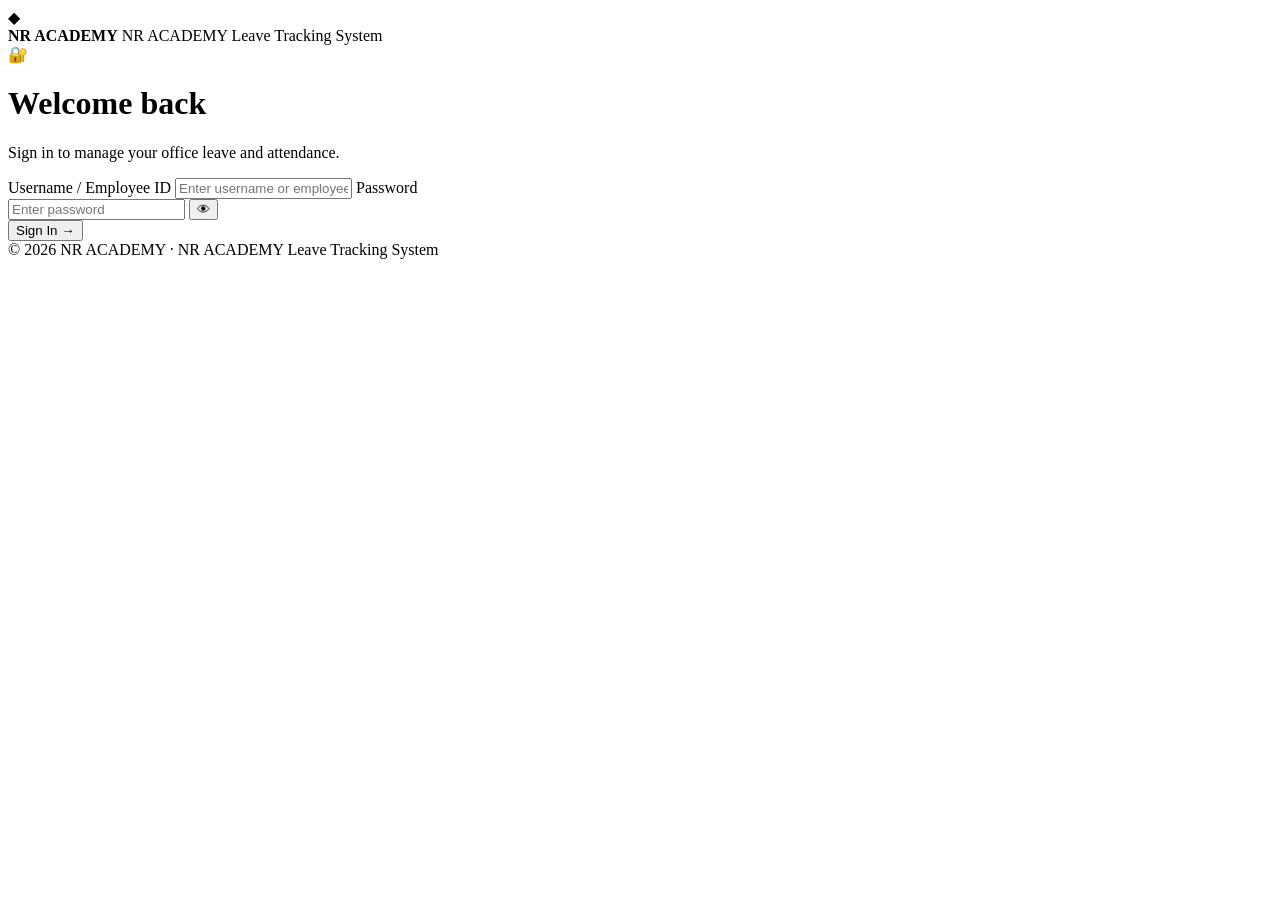
==== src/main/resources/static/index.html @ 839611cb "Update leave tracking system" ====
<!DOCTYPE html>
<html lang="en">

<head>
    <meta charset="UTF-8">
    <meta name="viewport" content="width=device-width, initial-scale=1.0">

    <title>NR ACADEMY | Login</title>

    <link rel="stylesheet" href="/css/app.css">
</head>

<body class="login-body">

    <div class="login-shell">

        <div class="login-brand">
            <div class="brand-mark">◆</div>

            <div>
                <strong>NR ACADEMY</strong>
                <span>NR ACADEMY Leave Tracking System</span>
            </div>
        </div>

        <div class="login-card">

            <div class="login-icon">🔐</div>

            <h1>Welcome back</h1>

            <p>
                Sign in to manage your office leave and attendance.
            </p>

            <form id="loginForm">

                <label>
                    Username / Employee ID
                    <input
                        id="username"
                        required
                        autocomplete="username"
                        placeholder="Enter username or employee ID"
                    >
                </label>

                <label>
                    Password

                    <div class="password-wrap">
                        <input
                            id="password"
                            type="password"
                            required
                            autocomplete="current-password"
                            placeholder="Enter password"
                        >

                        <button
                            type="button"
                            class="icon-btn"
                            id="togglePassword"
                        >
                            👁
                        </button>
                    </div>
                </label>

                <button class="btn primary full" type="submit">
                    Sign In <span>→</span>
                </button>

                <div id="loginError" class="form-error"></div>

            </form>



        </div>

        <footer>
            © 2026 NR ACADEMY · NR ACADEMY Leave Tracking System
        </footer>

    </div>

    <script src="/js/login.js"></script>

</body>

</html>
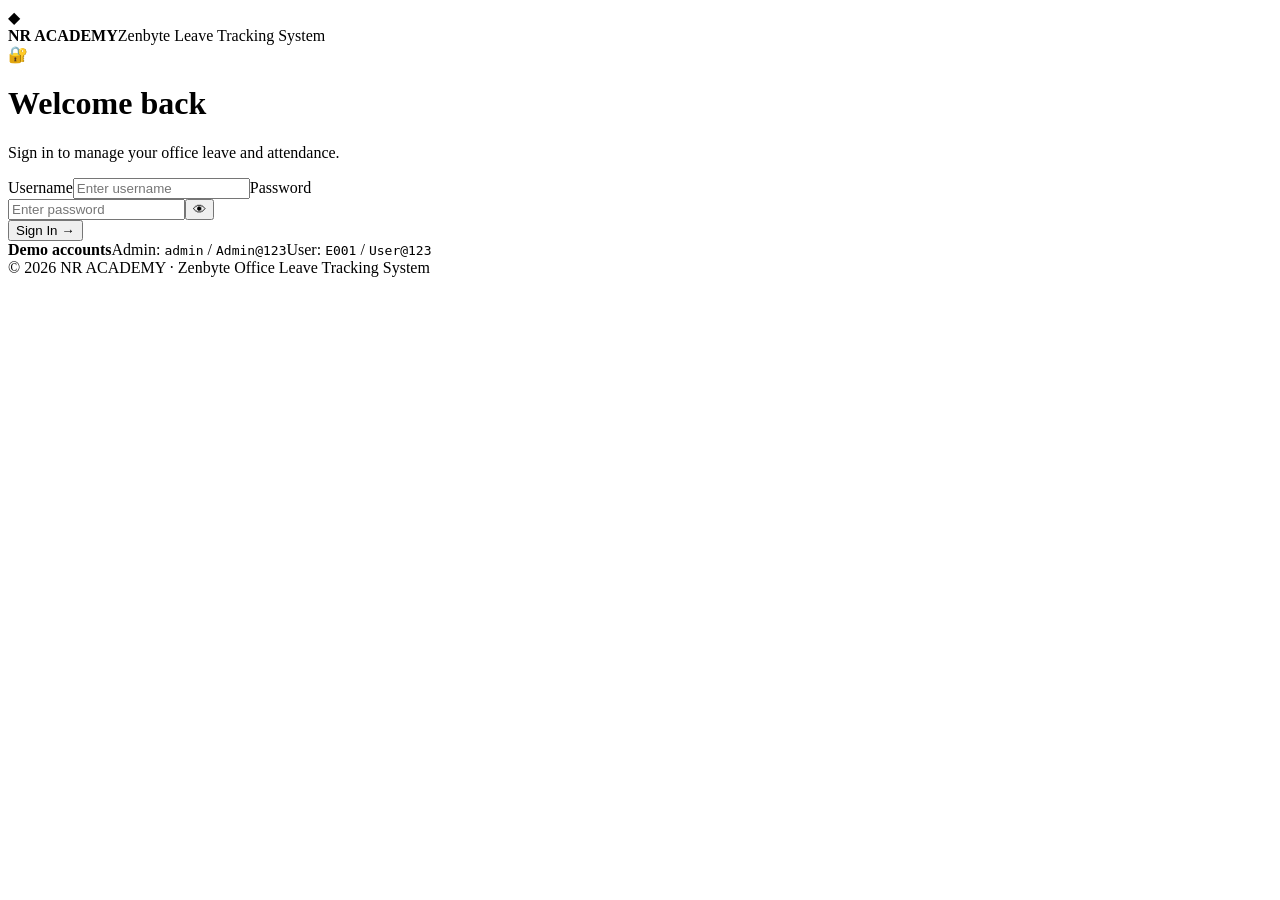
==== commit 27da9b2f: "Initial commit" ====
--- a/src/main/resources/static/index.html
+++ b/src/main/resources/static/index.html
@@ -1,92 +1 @@
-<!DOCTYPE html>
-<html lang="en">
-
-<head>
-    <meta charset="UTF-8">
-    <meta name="viewport" content="width=device-width, initial-scale=1.0">
-
-    <title>NR ACADEMY | Login</title>
-
-    <link rel="stylesheet" href="/css/app.css">
-</head>
-
-<body class="login-body">
-
-    <div class="login-shell">
-
-        <div class="login-brand">
-            <div class="brand-mark">◆</div>
-
-            <div>
-                <strong>NR ACADEMY</strong>
-                <span>NR ACADEMY Leave Tracking System</span>
-            </div>
-        </div>
-
-        <div class="login-card">
-
-            <div class="login-icon">🔐</div>
-
-            <h1>Welcome back</h1>
-
-            <p>
-                Sign in to manage your office leave and attendance.
-            </p>
-
-            <form id="loginForm">
-
-                <label>
-                    Username / Employee ID
-                    <input
-                        id="username"
-                        required
-                        autocomplete="username"
-                        placeholder="Enter username or employee ID"
-                    >
-                </label>
-
-                <label>
-                    Password
-
-                    <div class="password-wrap">
-                        <input
-                            id="password"
-                            type="password"
-                            required
-                            autocomplete="current-password"
-                            placeholder="Enter password"
-                        >
-
-                        <button
-                            type="button"
-                            class="icon-btn"
-                            id="togglePassword"
-                        >
-                            👁
-                        </button>
-                    </div>
-                </label>
-
-                <button class="btn primary full" type="submit">
-                    Sign In <span>→</span>
-                </button>
-
-                <div id="loginError" class="form-error"></div>
-
-            </form>
-
-
-
-        </div>
-
-        <footer>
-            © 2026 NR ACADEMY · NR ACADEMY Leave Tracking System
-        </footer>
-
-    </div>
-
-    <script src="/js/login.js"></script>
-
-</body>
-
-</html>+<!doctype html><html lang="en"><head><meta charset="UTF-8"><meta name="viewport" content="width=device-width,initial-scale=1"><title>NR ACADEMY | Login</title><link rel="stylesheet" href="/css/app.css"></head><body class="login-body"><div class="login-shell"><div class="login-brand"><div class="brand-mark">◆</div><div><strong>NR ACADEMY</strong><span>Zenbyte Leave Tracking System</span></div></div><div class="login-card"><div class="login-icon">🔐</div><h1>Welcome back</h1><p>Sign in to manage your office leave and attendance.</p><form id="loginForm"><label>Username<input id="username" required autocomplete="username" placeholder="Enter username"></label><label>Password<div class="password-wrap"><input id="password" type="password" required autocomplete="current-password" placeholder="Enter password"><button type="button" class="icon-btn" id="togglePassword">👁</button></div></label><button class="btn primary full" type="submit">Sign In <span>→</span></button><div id="loginError" class="form-error"></div></form><div class="demo-box"><b>Demo accounts</b><span>Admin: <code>admin</code> / <code>Admin@123</code></span><span>User: <code>E001</code> / <code>User@123</code></span></div></div><footer>© 2026 NR ACADEMY · Zenbyte Office Leave Tracking System</footer></div><script src="/js/login.js"></script></body></html>
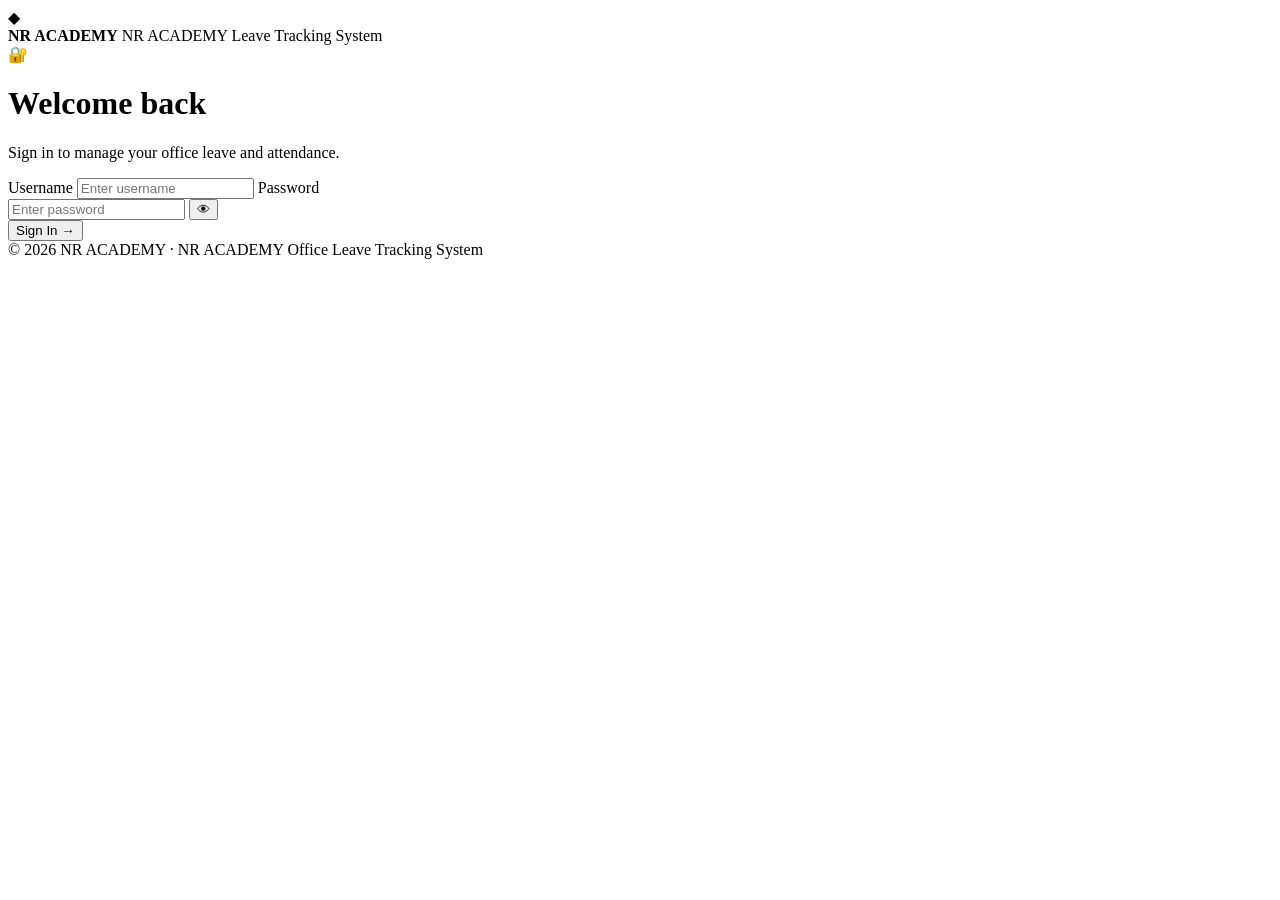
==== commit e07d62de: "Updated code" ====
--- a/src/main/resources/static/index.html
+++ b/src/main/resources/static/index.html
@@ -1 +1,108 @@
-<!doctype html><html lang="en"><head><meta charset="UTF-8"><meta name="viewport" content="width=device-width,initial-scale=1"><title>NR ACADEMY | Login</title><link rel="stylesheet" href="/css/app.css"></head><body class="login-body"><div class="login-shell"><div class="login-brand"><div class="brand-mark">◆</div><div><strong>NR ACADEMY</strong><span>Zenbyte Leave Tracking System</span></div></div><div class="login-card"><div class="login-icon">🔐</div><h1>Welcome back</h1><p>Sign in to manage your office leave and attendance.</p><form id="loginForm"><label>Username<input id="username" required autocomplete="username" placeholder="Enter username"></label><label>Password<div class="password-wrap"><input id="password" type="password" required autocomplete="current-password" placeholder="Enter password"><button type="button" class="icon-btn" id="togglePassword">👁</button></div></label><button class="btn primary full" type="submit">Sign In <span>→</span></button><div id="loginError" class="form-error"></div></form><div class="demo-box"><b>Demo accounts</b><span>Admin: <code>admin</code> / <code>Admin@123</code></span><span>User: <code>E001</code> / <code>User@123</code></span></div></div><footer>© 2026 NR ACADEMY · Zenbyte Office Leave Tracking System</footer></div><script src="/js/login.js"></script></body></html>
+<!doctype html>
+<html lang="en">
+
+<head>
+    <meta charset="UTF-8">
+    <meta name="viewport" content="width=device-width, initial-scale=1">
+
+    <title>NR ACADEMY | Login</title>
+
+    <link rel="stylesheet" href="/css/app.css">
+</head>
+
+<body class="login-body">
+
+    <div class="login-shell">
+
+        <!-- Brand -->
+        <div class="login-brand">
+            <div class="brand-mark">◆</div>
+
+            <div>
+                <strong>NR ACADEMY</strong>
+                <span>NR ACADEMY Leave Tracking System</span>
+            </div>
+        </div>
+
+        <!-- Login Card -->
+        <div class="login-card">
+
+            <div class="login-icon">🔐</div>
+
+            <h1>Welcome back</h1>
+
+            <p>
+                Sign in to manage your office leave and attendance.
+            </p>
+
+            <!-- Login Form -->
+            <form id="loginForm">
+
+                <!-- Username -->
+                <label>
+                    Username
+
+                    <input
+                        id="username"
+                        required
+                        autocomplete="username"
+                        placeholder="Enter username"
+                    >
+                </label>
+
+                <!-- Password -->
+                <label>
+                    Password
+
+                    <div class="password-wrap">
+
+                        <input
+                            id="password"
+                            type="password"
+                            required
+                            autocomplete="current-password"
+                            placeholder="Enter password"
+                        >
+
+                        <button
+                            type="button"
+                            class="icon-btn"
+                            id="togglePassword"
+                        >
+                            👁
+                        </button>
+
+                    </div>
+                </label>
+
+                <!-- Sign In Button -->
+                <button
+                    class="btn primary full"
+                    type="submit"
+                >
+                    Sign In
+                    <span>→</span>
+                </button>
+
+                <!-- Login Error -->
+                <div
+                    id="loginError"
+                    class="form-error"
+                ></div>
+
+            </form>
+
+        </div>
+
+        <!-- Footer -->
+        <footer>
+            © 2026 NR ACADEMY · NR ACADEMY Office Leave Tracking System
+        </footer>
+
+    </div>
+
+    <script src="/js/login.js"></script>
+
+</body>
+
+</html>
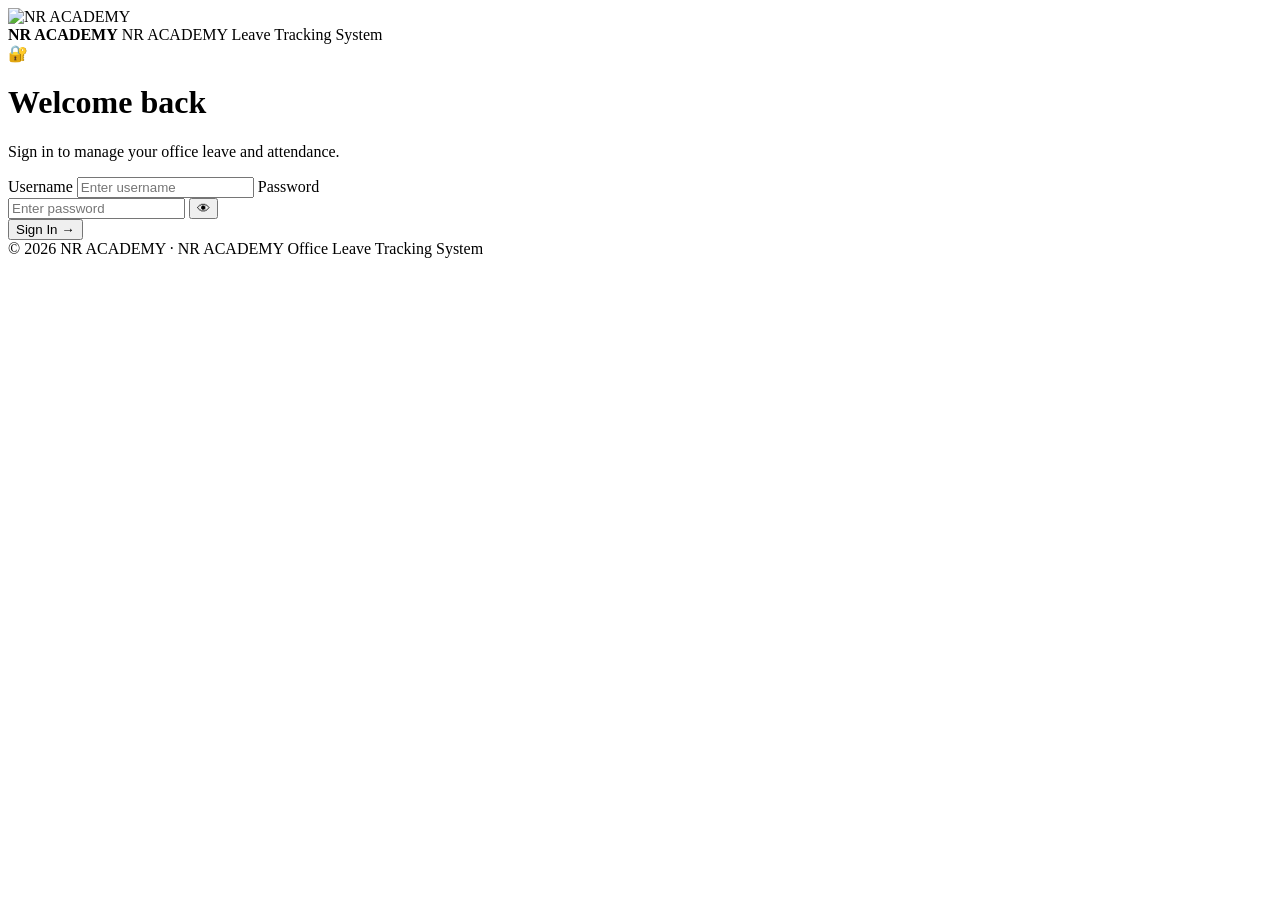
==== commit f26150ee: "Replace company logo with NR Academy logo" ====
--- a/src/main/resources/static/index.html
+++ b/src/main/resources/static/index.html
@@ -16,7 +16,7 @@
 
         <!-- Brand -->
         <div class="login-brand">
-            <div class="brand-mark">◆</div>
+            <img src="/images/nr-academy-logo.png-removebg-preview" class="brand-logo" alt="NR ACADEMY">
 
             <div>
                 <strong>NR ACADEMY</strong>
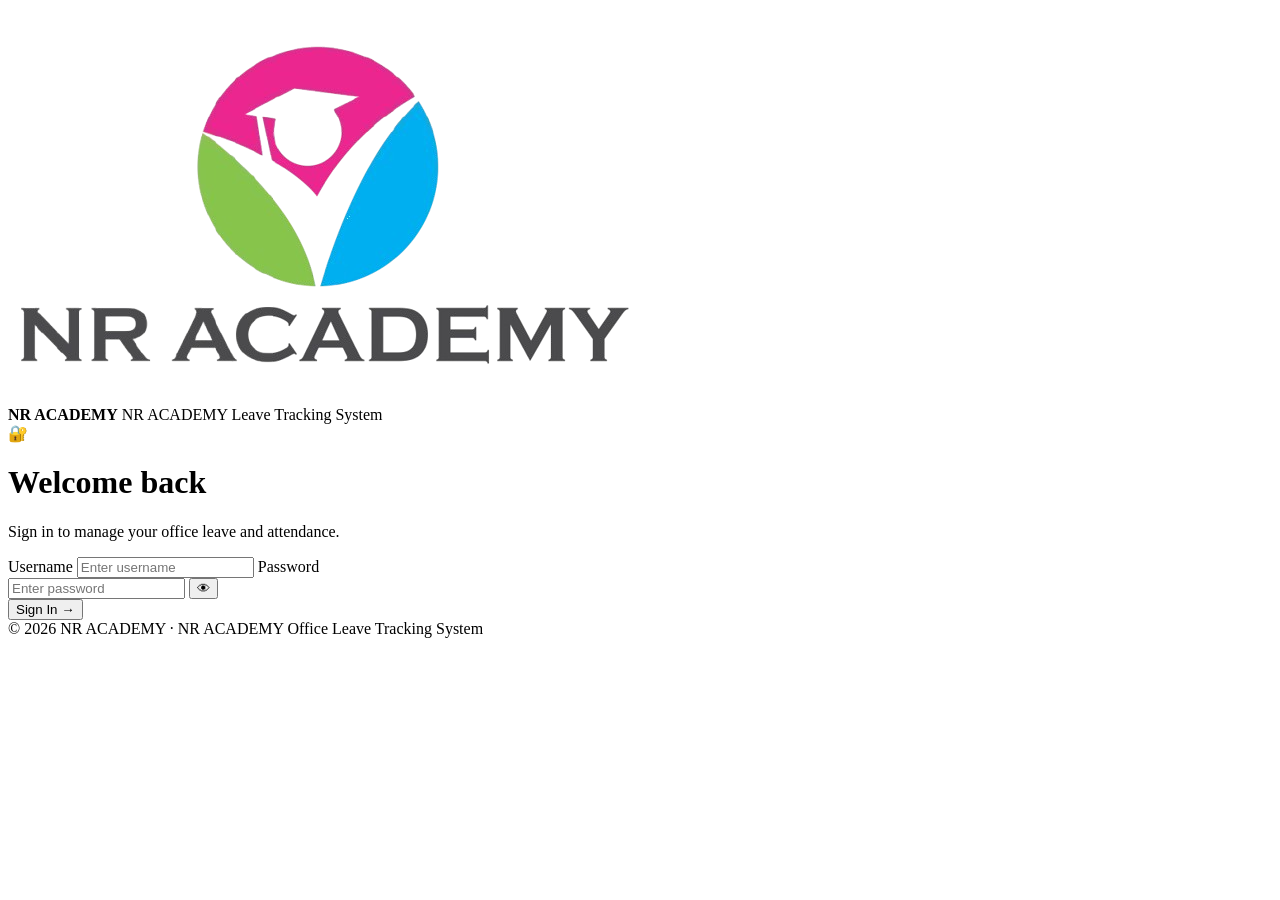
==== commit 3709cd6a: "Fix NR Academy logo path" ====
--- a/src/main/resources/static/index.html
+++ b/src/main/resources/static/index.html
@@ -15,8 +15,11 @@
     <div class="login-shell">
 
         <!-- Brand -->
+         <img src="./images/nr-academy-logo.png-removebg-preview.png"
+                 class="brand-logo" 
+                 alt="NR ACADEMY">
         <div class="login-brand">
-            <img src="/images/nr-academy-logo.png-removebg-preview" class="brand-logo" alt="NR ACADEMY">
+            
 
             <div>
                 <strong>NR ACADEMY</strong>
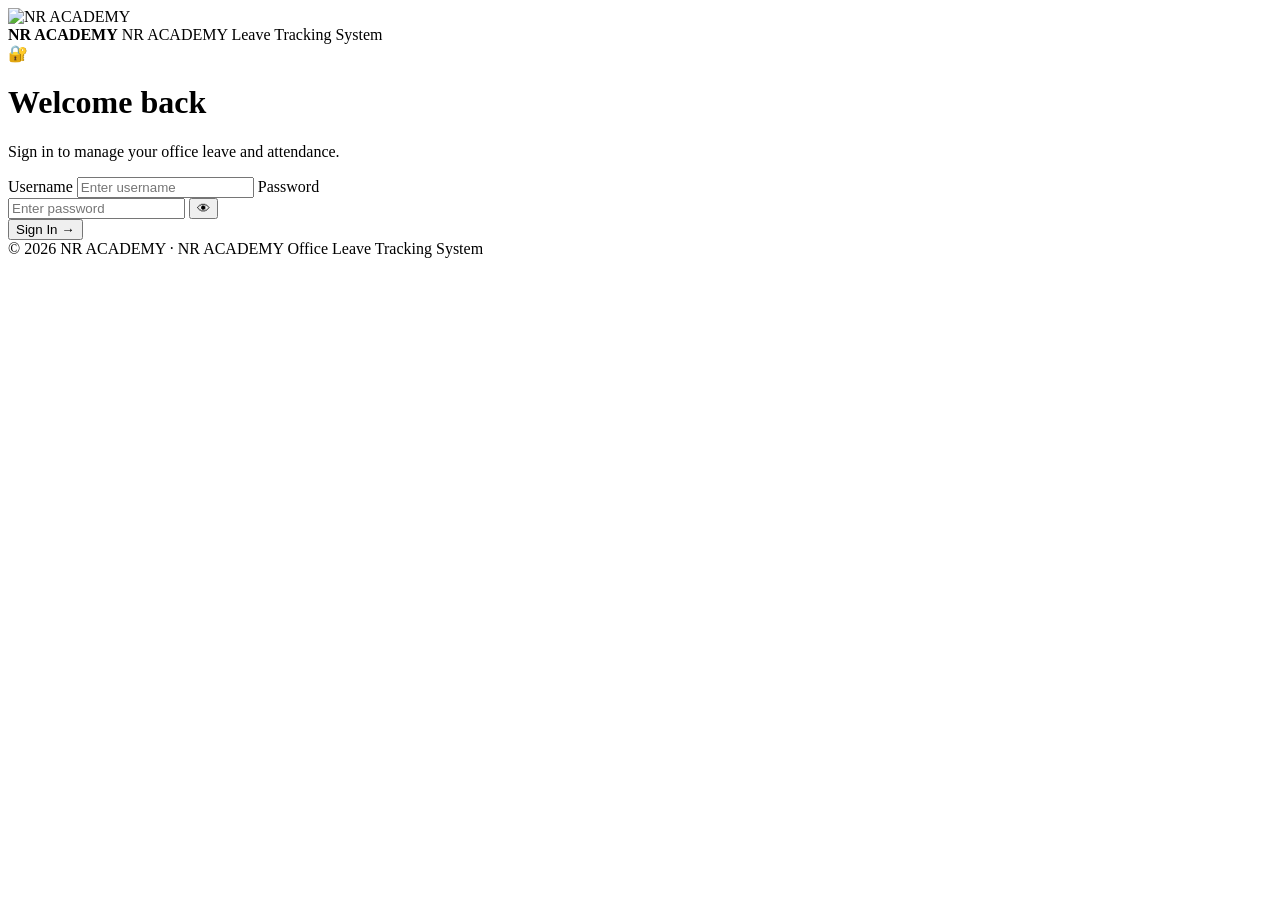
==== commit 93984b0a: "Improve NR Academy logo visibility" ====
--- a/src/main/resources/static/index.html
+++ b/src/main/resources/static/index.html
@@ -15,7 +15,7 @@
     <div class="login-shell">
 
         <!-- Brand -->
-         <img src="./images/nr-academy-logo.png-removebg-preview.png"
+         <img src="/images/nr-academy-logo.png-removebg-preview.png"
                  class="brand-logo" 
                  alt="NR ACADEMY">
         <div class="login-brand">
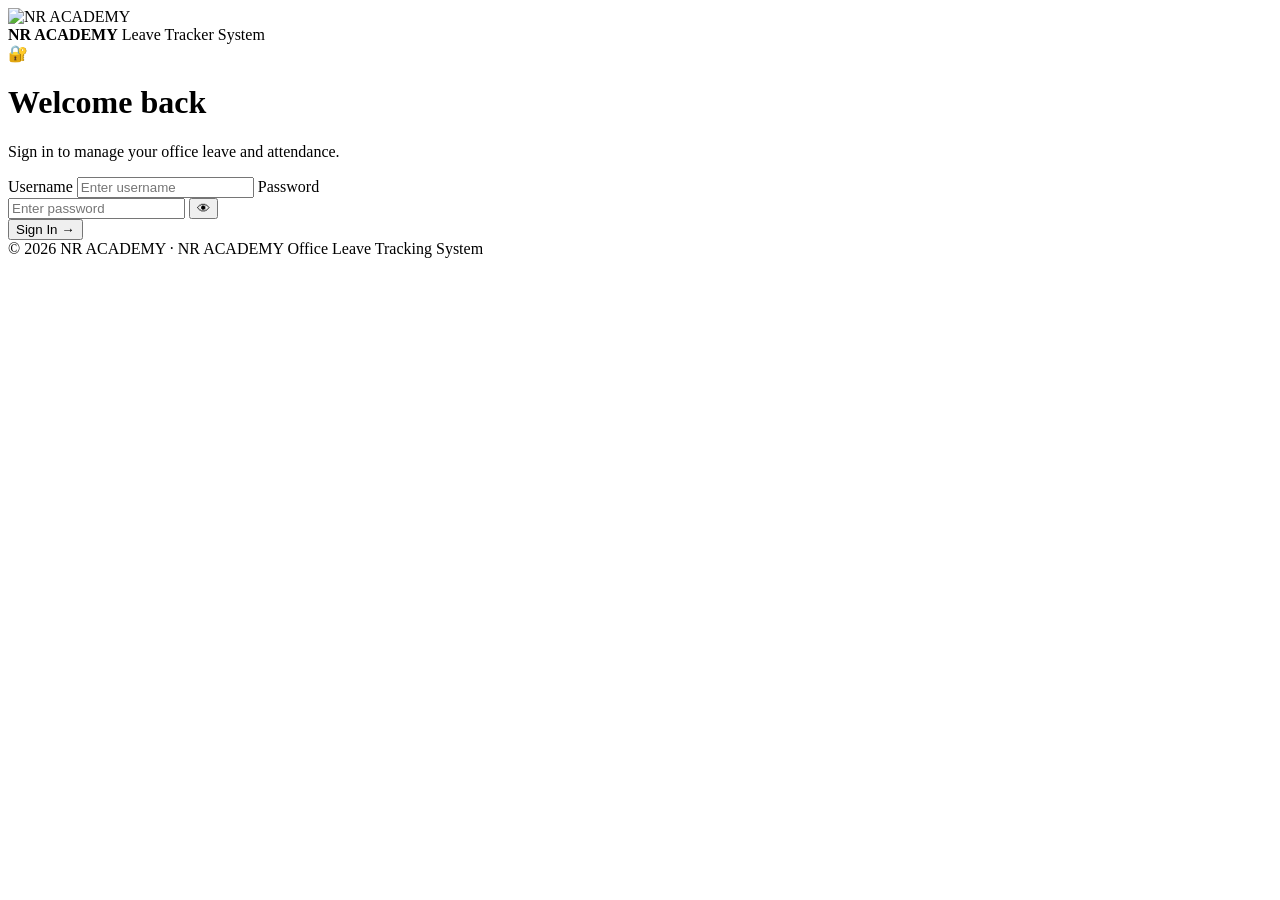
==== commit 25a9ec65: "Fix login security and logo layout" ====
--- a/src/main/resources/static/index.html
+++ b/src/main/resources/static/index.html
@@ -14,18 +14,19 @@
 
     <div class="login-shell">
 
-        <!-- Brand -->
-         <img src="/images/nr-academy-logo.png-removebg-preview.png"
-                 class="brand-logo" 
-                 alt="NR ACADEMY">
-        <div class="login-brand">
-            
+      <!-- Brand -->
+<div class="login-brand">
 
-            <div>
-                <strong>NR ACADEMY</strong>
-                <span>NR ACADEMY Leave Tracking System</span>
-            </div>
-        </div>
+    <img src="/images/nr-academy-logo.png-removebg-preview.png"
+         class="brand-logo"
+         alt="NR ACADEMY">
+
+    <div>
+        <strong>NR ACADEMY</strong>
+        <span>Leave Tracker System</span>
+    </div>
+
+</div>
 
         <!-- Login Card -->
         <div class="login-card">
